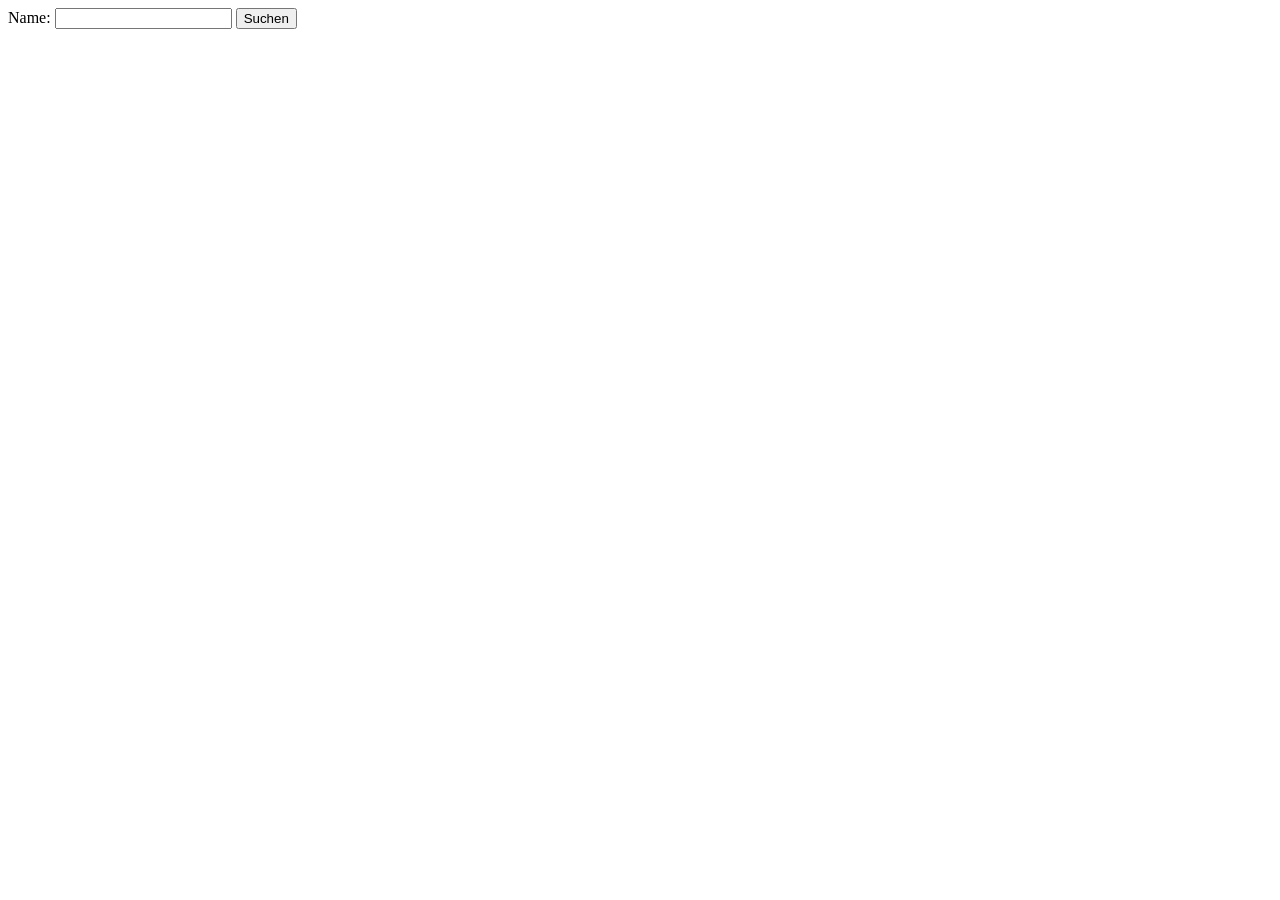
==== index.html @ 45062352 "first commit" ====
<!DOCTYPE html>
<html lang="de">
<head>
    <meta charset="UTF-8">
    <meta name="viewport" content="width=device-width, initial-scale=1.0">
    <title>SHADI & SERHAT</title>
    <script src="./weddingapp/scripts/script.js"></script>
    <link rel="stylesheet" href="./styles/styles.css">
</head>
<body>
    <form id="searchForm">
        <label for="nameInput">Name:</label>
        <input type="text" id="nameInput" name="nameInput" required>
        <button type="submit" onclick="searchGuest()">Suchen</button>
    </form>

    <table id="searchResults" style="display:none;">
        <thead>
            <tr>
                <th>Name</th>
                <th>RSVP Status</th>
                <th>Guest Count</th>
            </tr>
        </thead>
        <tbody>
            <!-- Search results will be inserted here -->
        </tbody>
    </table>
</body>
</html>
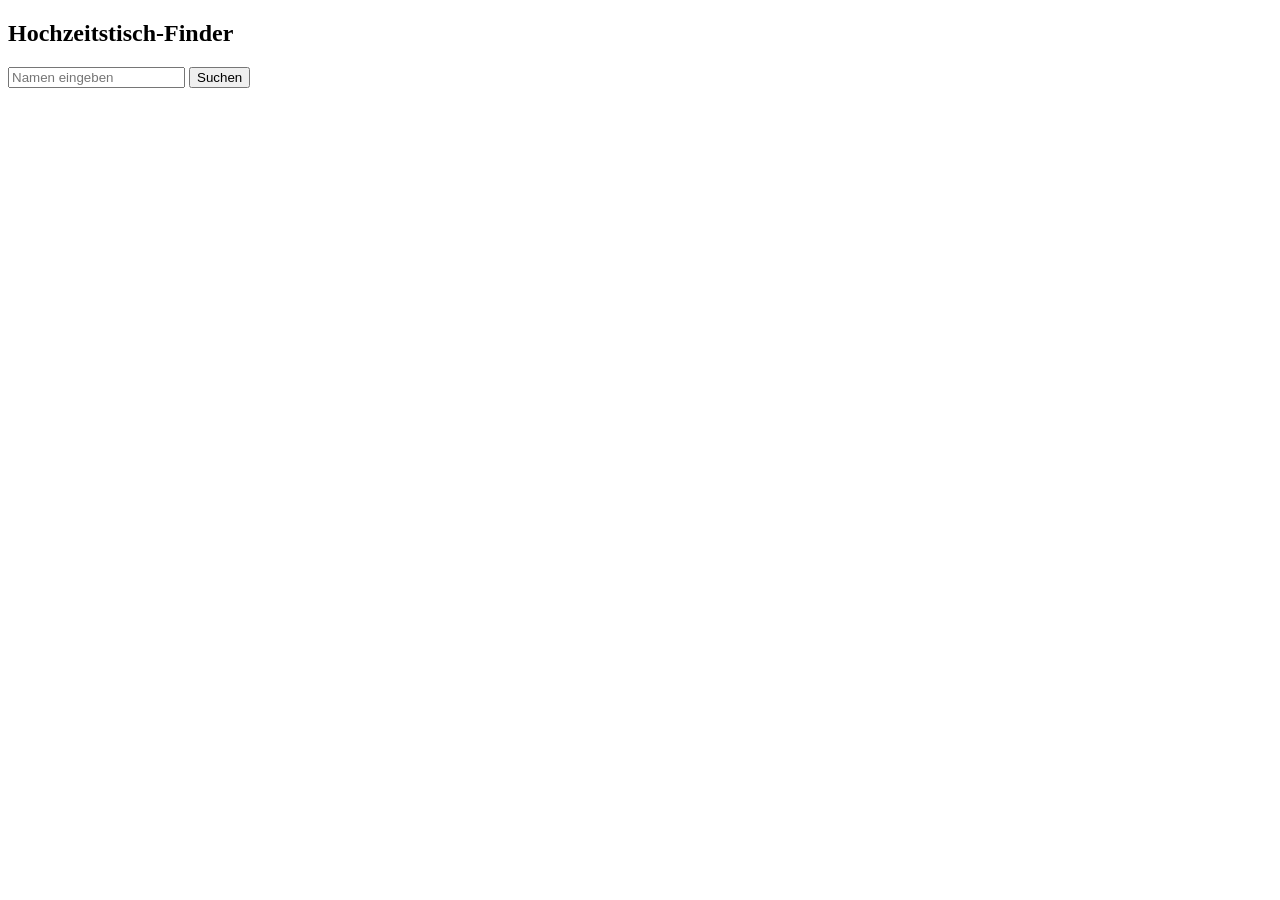
==== commit 01dde482: "try" ====
--- a/index.html
+++ b/index.html
@@ -3,28 +3,12 @@
 <head>
     <meta charset="UTF-8">
     <meta name="viewport" content="width=device-width, initial-scale=1.0">
-    <title>SHADI & SERHAT</title>
-    <script src="./weddingapp/scripts/script.js"></script>
-    <link rel="stylesheet" href="./styles/styles.css">
+    <title>Hochzeitstisch-Finder</title>
 </head>
 <body>
-    <form id="searchForm">
-        <label for="nameInput">Name:</label>
-        <input type="text" id="nameInput" name="nameInput" required>
-        <button type="submit" onclick="searchGuest()">Suchen</button>
-    </form>
-
-    <table id="searchResults" style="display:none;">
-        <thead>
-            <tr>
-                <th>Name</th>
-                <th>RSVP Status</th>
-                <th>Guest Count</th>
-            </tr>
-        </thead>
-        <tbody>
-            <!-- Search results will be inserted here -->
-        </tbody>
-    </table>
+    <h2>Hochzeitstisch-Finder</h2>
+    <input type="text" id="nameInput" placeholder="Namen eingeben">
+    <button onclick="findTable()">Suchen</button>
+    <p id="errorMessage" style="color: red; display: none;"></p>
 </body>
-</html>+</html>
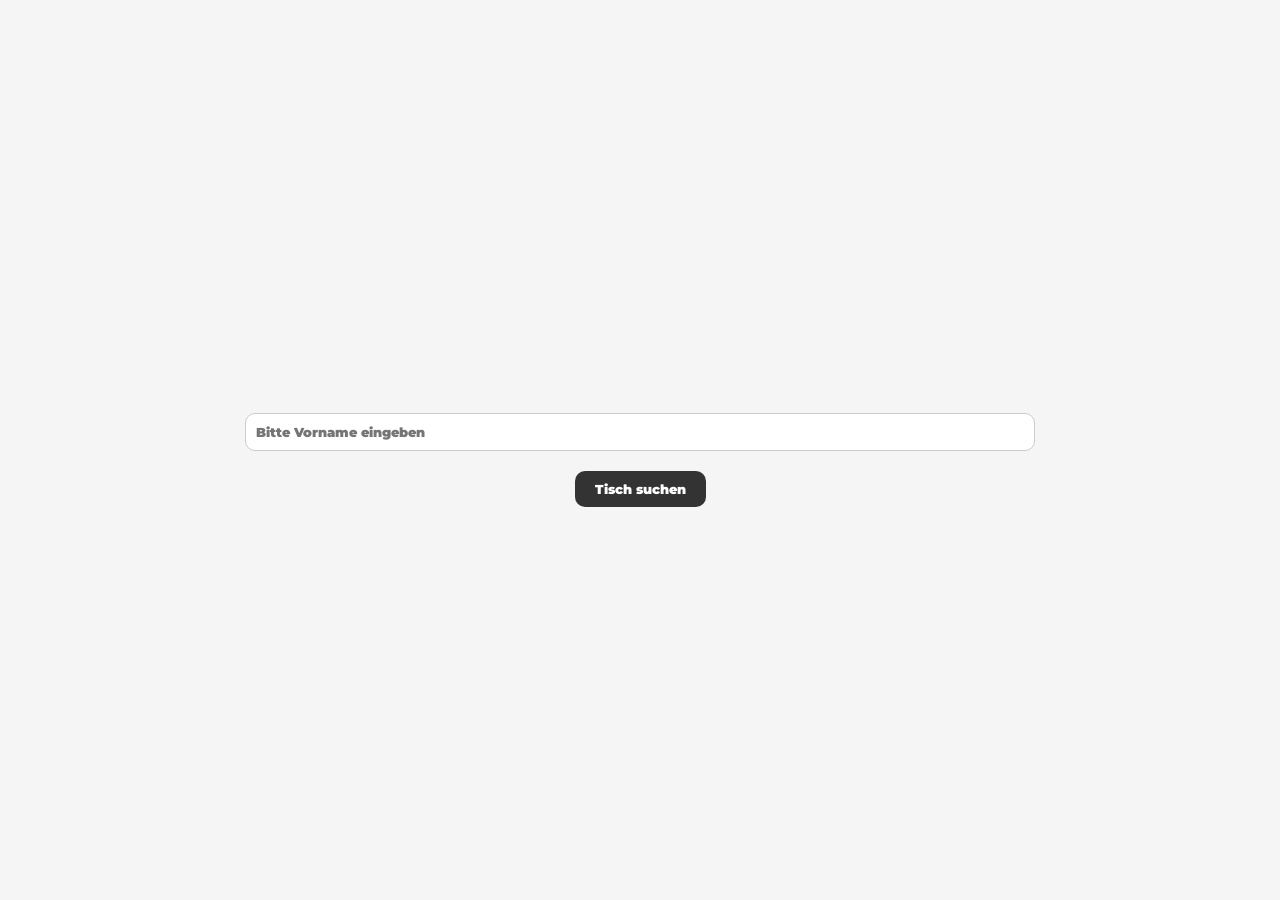
==== commit 82e93709: "update function" ====
--- a/index.html
+++ b/index.html
@@ -4,11 +4,18 @@
     <meta charset="UTF-8">
     <meta name="viewport" content="width=device-width, initial-scale=1.0">
     <title>Hochzeitstisch-Finder</title>
+    <link rel="stylesheet" href="./styles/styles.css">
+    <link rel="preconnect" href="https://fonts.googleapis.com">
+<link rel="preconnect" href="https://fonts.gstatic.com" crossorigin>
+<link href="https://fonts.googleapis.com/css2?family=Allura&family=Montserrat:ital,wght@0,100..900;1,100..900&display=swap" rel="stylesheet">
+
 </head>
 <body>
-    <h2>Hochzeitstisch-Finder</h2>
-    <input type="text" id="nameInput" placeholder="Namen eingeben">
-    <button onclick="findTable()">Suchen</button>
-    <p id="errorMessage" style="color: red; display: none;"></p>
+    <form class="container">
+        <h1 id="ueberSchrift"></h1>
+        <input type="text" id="nameInput" placeholder="Bitte Vorname eingeben" required>
+        <button id="submit">Tisch suchen</button>
+    </form>
 </body>
+<script src="./scripts/script.js" defer></script>
 </html>
--- a/styles/styles.css
+++ b/styles/styles.css
@@ -0,0 +1,58 @@
+* {
+    margin: 0;
+    padding: 0;
+    }
+
+.container h1 {
+    font-family: "Allura", serif;
+    font-weight: 400;
+    font-style: normal;
+    display: flex;
+    justify-content: center;
+    font-size: 80px;
+    padding: 0;
+    margin: 0;
+}
+
+.container {
+    display: flex;
+    justify-content: center;
+    align-items: center;
+    flex-direction: column;
+    height: 100vh;
+    background-color: #f5f5f5;
+    font-family: "Roboto", sans-serif;
+    font-weight: 400;
+    font-style: normal;
+    color: #333;
+    text-align: center;
+    margin: 0;
+    padding: 0;
+    gap: 20px;
+}
+
+.container input {
+    width: 60%;
+    padding: 10px;
+    border: 1px solid #ccc;
+    border-radius: 10px;
+    font-family: 'Montserrat';
+    font-weight: 900;
+    font-style: normal;
+}
+
+.container button {
+    padding: 10px 20px;
+    border: none;
+    border-radius: 10px;
+    background-color: #333;
+    color: #fff;
+    font-family: 'Montserrat';
+    font-weight: 900;
+    font-style: normal;
+    cursor: pointer;
+}
+
+.container button:hover {
+    background-color: #555;
+}
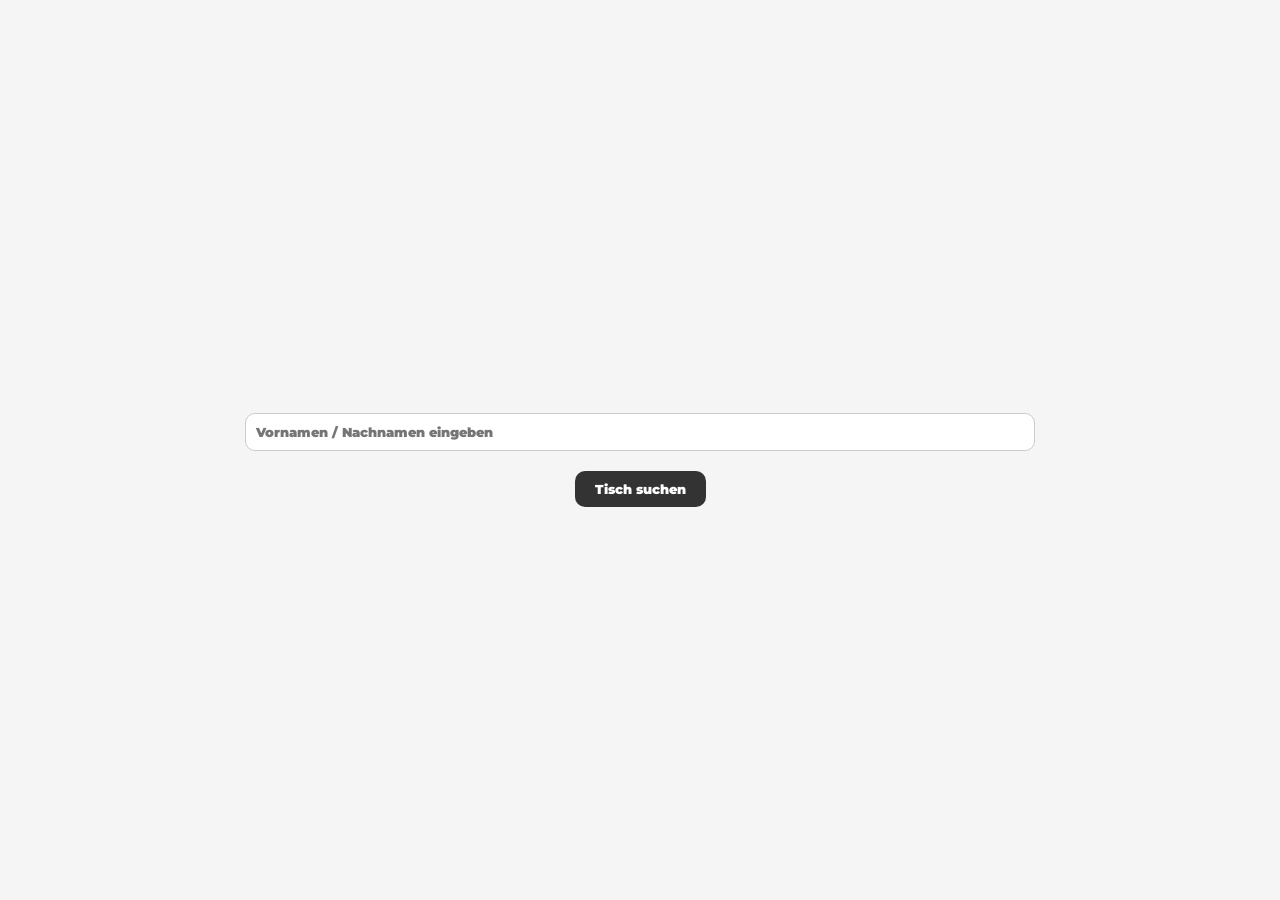
==== commit 3bc6be9b: "Descripton user" ====
--- a/index.html
+++ b/index.html
@@ -13,7 +13,7 @@
 <body>
     <form class="container">
         <h1 id="ueberSchrift"></h1>
-        <input type="text" id="nameInput" placeholder="Bitte Vorname eingeben" required>
+        <input type="text" id="nameInput" placeholder="Vornamen / Nachnamen eingeben" required>
         <button id="submit">Tisch suchen</button>
     </form>
 </body>
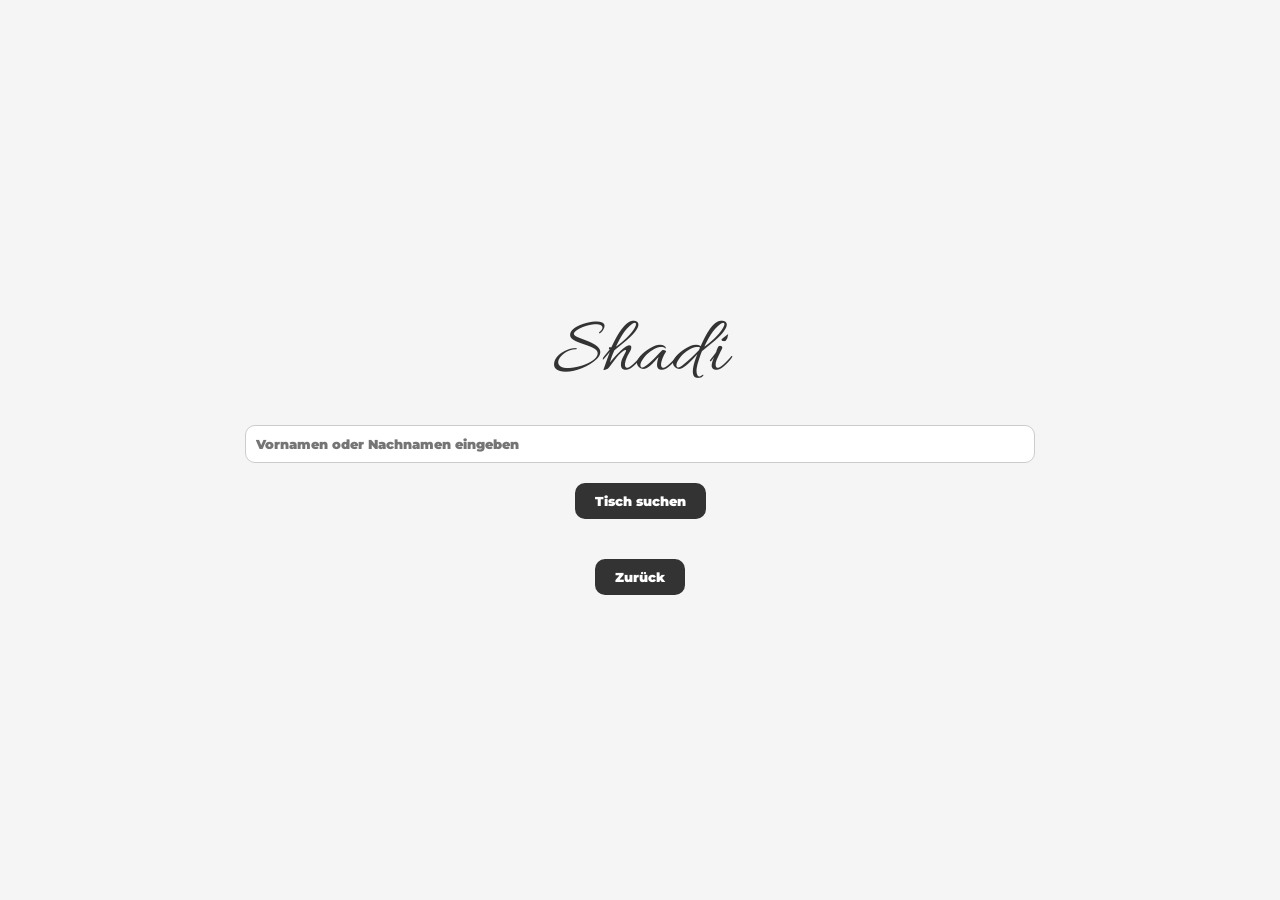
==== commit f4ae9ca6: "update" ====
--- a/index.html
+++ b/index.html
@@ -8,14 +8,15 @@
     <link rel="preconnect" href="https://fonts.googleapis.com">
 <link rel="preconnect" href="https://fonts.gstatic.com" crossorigin>
 <link href="https://fonts.googleapis.com/css2?family=Allura&family=Montserrat:ital,wght@0,100..900;1,100..900&display=swap" rel="stylesheet">
-
+<script src="./scripts/script.js" defer></script>
 </head>
 <body>
-    <form class="container">
-        <h1 id="ueberSchrift"></h1>
-        <input type="text" id="nameInput" placeholder="Vornamen / Nachnamen eingeben" required>
-        <button id="submit">Tisch suchen</button>
-    </form>
+    <div class="container">
+        <div id="names"></div>
+        <input type="text" id="nameInput" placeholder="Vornamen oder Nachnamen eingeben" required>
+        <button id="submit" onclick="findTable()">Tisch suchen</button>
+        <div id="tableResult"></div>
+        <button id="goBack" onclick="goBack()">Zurück</button>
+    </div>
 </body>
-<script src="./scripts/script.js" defer></script>
 </html>
--- a/styles/styles.css
+++ b/styles/styles.css
@@ -3,7 +3,7 @@
     padding: 0;
     }
 
-.container h1 {
+#names {
     font-family: "Allura", serif;
     font-weight: 400;
     font-style: normal;
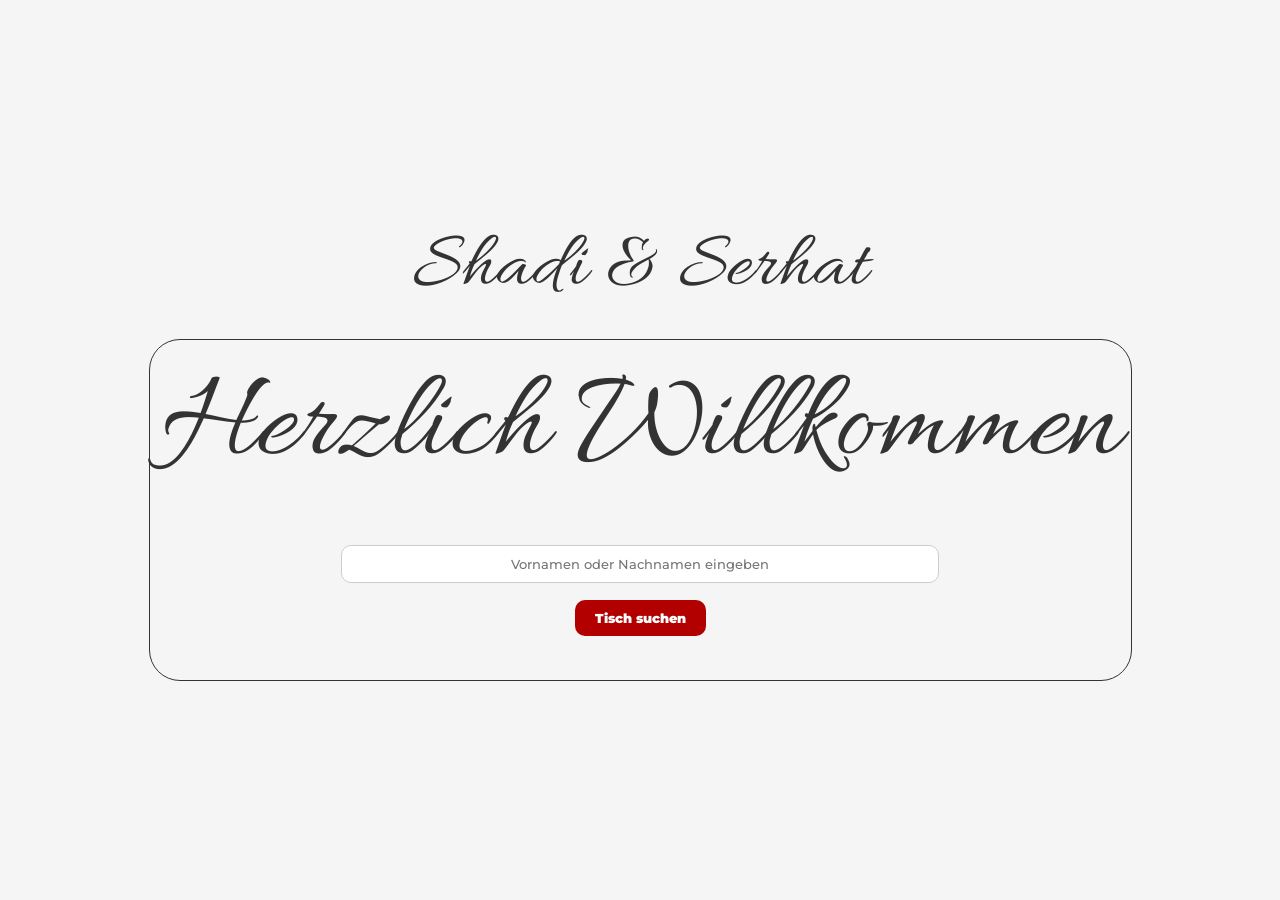
==== commit a4d9f431: "wedding" ====
--- a/index.html
+++ b/index.html
@@ -11,12 +11,59 @@
 <script src="./scripts/script.js" defer></script>
 </head>
 <body>
+
+    <div class="loader-container" id="loader">
+        <div class="hearts">
+          <div class="heart">
+            <svg viewBox="0 0 512 512">
+              <path d="M462.3 62.7c-54.5-46.4-136-38.3-186.4 13.2L256 
+                       96.4l-19.9-20.5c-50.4-51.5-131.8-59.6-186.4-13.2
+                       -62.2 53-66.1 149.8-9.9 207.1l193.5 199.8c3.6 3.7
+                       8.5 5.7 13.7 5.7s10.1-2 13.7-5.7l193.5-199.8c56.2-57.3
+                       52.3-154.1-9.9-207.1z"/>
+            </svg>
+          </div>
+          <div class="heart">
+            <svg viewBox="0 0 512 512">
+              <path d="M462.3 62.7c-54.5-46.4-136-38.3-186.4 13.2L256 
+                       96.4l-19.9-20.5c-50.4-51.5-131.8-59.6-186.4-13.2
+                       -62.2 53-66.1 149.8-9.9 207.1l193.5 199.8c3.6 3.7
+                       8.5 5.7 13.7 5.7s10.1-2 13.7-5.7l193.5-199.8c56.2-57.3
+                       52.3-154.1-9.9-207.1z"/>
+            </svg>
+          </div>
+          <div class="heart">
+            <svg viewBox="0 0 512 512">
+              <path d="M462.3 62.7c-54.5-46.4-136-38.3-186.4 13.2L256 
+                       96.4l-19.9-20.5c-50.4-51.5-131.8-59.6-186.4-13.2
+                       -62.2 53-66.1 149.8-9.9 207.1l193.5 199.8c3.6 3.7
+                       8.5 5.7 13.7 5.7s10.1-2 13.7-5.7l193.5-199.8c56.2-57.3
+                       52.3-154.1-9.9-207.1z"/>
+            </svg>
+          </div>
+          <div class="heart">
+            <svg viewBox="0 0 512 512">
+              <path d="M462.3 62.7c-54.5-46.4-136-38.3-186.4 13.2L256 
+                       96.4l-19.9-20.5c-50.4-51.5-131.8-59.6-186.4-13.2
+                       -62.2 53-66.1 149.8-9.9 207.1l193.5 199.8c3.6 3.7
+                       8.5 5.7 13.7 5.7s10.1-2 13.7-5.7l193.5-199.8c56.2-57.3
+                       52.3-154.1-9.9-207.1z"/>
+            </svg>
+          </div>
+        </div>
+      </div>
+    
     <div class="container">
-        <div id="names"></div>
+        <div id="names">Shadi & Serhat</div>
+        <div class="content">
+        <h1 class="ueberschrift" id="ueberschrift">Herzlich Willkommen</h1>
         <input type="text" id="nameInput" placeholder="Vornamen oder Nachnamen eingeben" required>
         <button id="submit" onclick="findTable()">Tisch suchen</button>
+        <div class="resultshow" id="resultshow">
+        </div>
         <div id="tableResult"></div>
         <button id="goBack" onclick="goBack()">Zurück</button>
     </div>
+    </div>
 </body>
 </html>
--- a/styles/styles.css
+++ b/styles/styles.css
@@ -11,6 +11,29 @@
     justify-content: center;
     font-size: 80px;
     padding: 0;
+    margin: 0;
+}
+
+.content {
+    gap: 17px;
+    display: flex;
+    justify-content: center;
+    align-items: center;
+    flex-direction: column;
+    padding: 10px;
+    border: 1px solid;
+    border-radius: 31px;
+}
+
+
+.ueberschrift {
+    font-family: "Allura", serif;
+    font-weight: 400;
+    font-style: normal;
+    display: flex;
+    justify-content: center;
+    font-size: 10vw;
+    padding: 0px 0 18px 0;
     margin: 0;
 }
 
@@ -29,6 +52,7 @@
     margin: 0;
     padding: 0;
     gap: 20px;
+    background-image: url("https://images.unsplash.com/photo-1612838320303-4b3b3b3b3b3b");
 }
 
 .container input {
@@ -37,15 +61,17 @@
     border: 1px solid #ccc;
     border-radius: 10px;
     font-family: 'Montserrat';
-    font-weight: 900;
+    font-weight: 500;
     font-style: normal;
+    font-size: 13px;
+    text-align: center;
 }
 
 .container button {
     padding: 10px 20px;
     border: none;
     border-radius: 10px;
-    background-color: #333;
+    background-color: #b20000;
     color: #fff;
     font-family: 'Montserrat';
     font-weight: 900;
@@ -54,5 +80,65 @@
 }
 
 .container button:hover {
-    background-color: #555;
-}+    background-color: #cc0000;
+}
+
+#goBack {
+    display: none;
+}
+
+.resultshow{
+    display: flex;
+    justify-content: center;
+    align-items: center;
+    flex-direction: column;
+    gap: 20px;
+}
+
+.loader-container {
+    position: fixed;
+    top: 0; left: 0;
+    width: 100vw; 
+    height: 100vh;
+    display: flex;
+    justify-content: center;
+    align-items: center;
+    background-color: #f9f9f9;
+    z-index: 9999; /* Ganz nach vorne legen */
+  }
+  
+  /* Container für die vier Herzen */
+  .hearts {
+    display: flex;
+    gap: 15px; /* Abstand zwischen den Herzen */
+  }
+
+  /* Jedes Herz ist ein SVG, das skaliert */
+  .heart {
+    width: 50px;
+    height: 50px;
+    animation: scaleBeat 1s infinite ease-in-out;
+    /* Falls du alle Herzen gleichzeitig pulsieren lassen möchtest,
+       entferne einfach die nth-child-Delays unten. */
+  }
+
+  /* Herz-Farbe über das path-Fill steuern */
+  .heart svg path {
+    fill: #e63946; 
+  }
+
+  /* Animations-Verzögerungen für einen "Wellen"-Effekt */
+  .heart:nth-child(1) { animation-delay: 0s; }
+  .heart:nth-child(2) { animation-delay: 0.2s; }
+  .heart:nth-child(3) { animation-delay: 0.4s; }
+  .heart:nth-child(4) { animation-delay: 0.6s; }
+
+  /* Keyframes für das Pulsieren (keine Rotation) */
+  @keyframes scaleBeat {
+    0%, 100% {
+      transform: scale(1);
+    }
+    50% {
+      transform: scale(1.2);
+    }
+  }
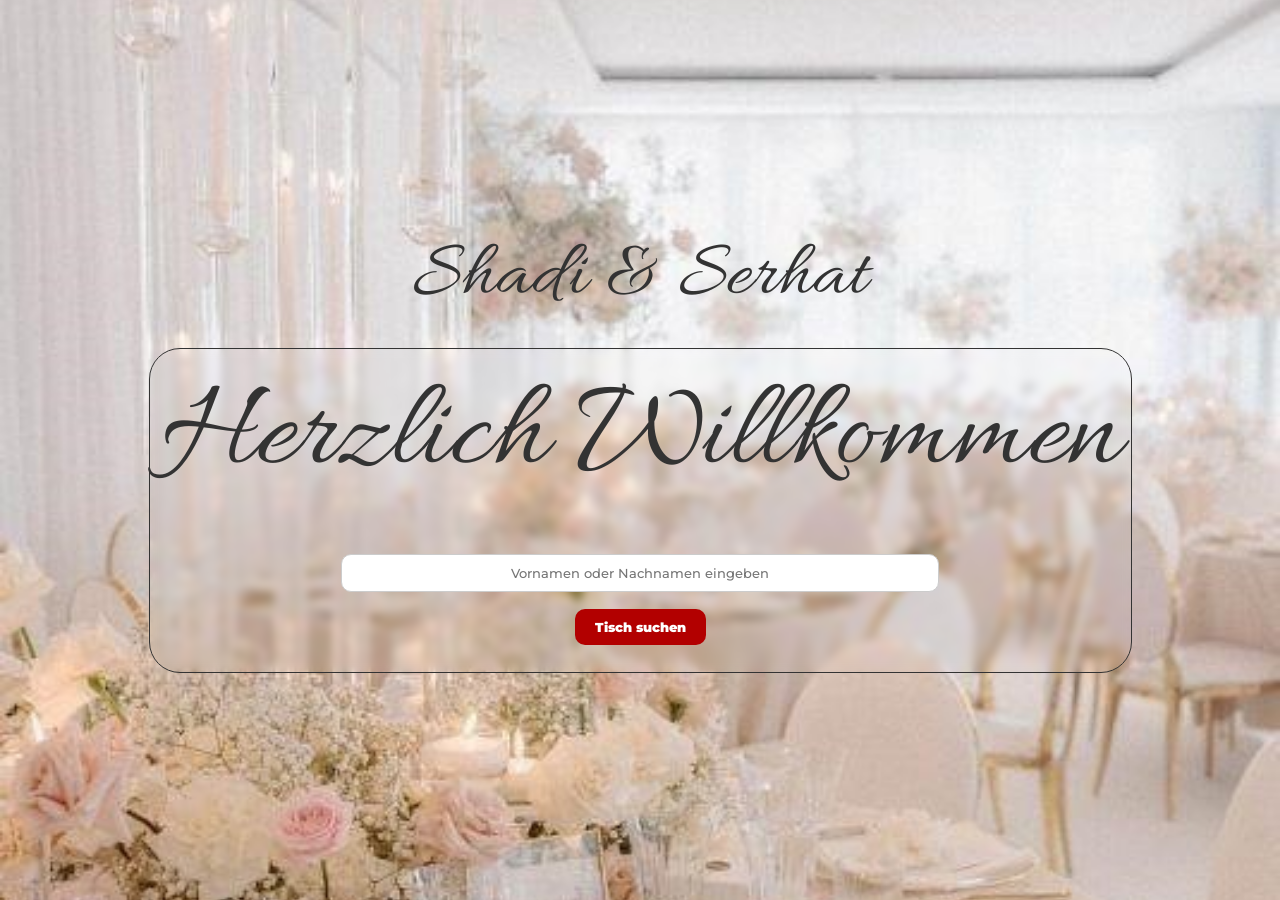
==== commit ea474e8b: "pictures" ====
--- a/index.html
+++ b/index.html
@@ -1,69 +1,76 @@
 <!DOCTYPE html>
 <html lang="de">
 <head>
-    <meta charset="UTF-8">
-    <meta name="viewport" content="width=device-width, initial-scale=1.0">
-    <title>Hochzeitstisch-Finder</title>
-    <link rel="stylesheet" href="./styles/styles.css">
-    <link rel="preconnect" href="https://fonts.googleapis.com">
-<link rel="preconnect" href="https://fonts.gstatic.com" crossorigin>
-<link href="https://fonts.googleapis.com/css2?family=Allura&family=Montserrat:ital,wght@0,100..900;1,100..900&display=swap" rel="stylesheet">
-<script src="./scripts/script.js" defer></script>
+  <meta charset="UTF-8">
+  <meta name="viewport" content="width=device-width, initial-scale=1.0">
+  <title>Hochzeitstisch-Finder</title>
+  <link rel="stylesheet" href="./styles/styles.css">
+  <link rel="preconnect" href="https://fonts.googleapis.com">
+  <link rel="preconnect" href="https://fonts.gstatic.com" crossorigin>
+  <link 
+    href="https://fonts.googleapis.com/css2?family=Allura&family=Montserrat:wght@100..900&display=swap" 
+    rel="stylesheet"
+  >
+  <script src="./scripts/script.js" defer></script>
 </head>
 <body>
+  <!-- Seiten-Preloader (Vollbild) -->
+  <div class="page-loader-container" id="pageLoader">
+    <div class="hearts">
+      <div class="heart">
+        <svg viewBox="0 0 512 512">
+          <path d="M462.3 62.7c-54.5-46.4-136-38.3-186.4 13.2L256 
+                   96.4l-19.9-20.5c-50.4-51.5-131.8-59.6-186.4-13.2
+                   -62.2 53-66.1 149.8-9.9 207.1l193.5 199.8c3.6 3.7
+                   8.5 5.7 13.7 5.7s10.1-2 13.7-5.7l193.5-199.8c56.2-57.3
+                   52.3-154.1-9.9-207.1z"/>
+        </svg>
+      </div>
+      <div class="heart">
+        <svg viewBox="0 0 512 512">
+          <path d="M462.3 62.7c-54.5-46.4-136-38.3-186.4 13.2L256 
+                   96.4l-19.9-20.5c-50.4-51.5-131.8-59.6-186.4-13.2
+                   -62.2 53-66.1 149.8-9.9 207.1l193.5 199.8c3.6 3.7
+                   8.5 5.7 13.7 5.7s10.1-2 13.7-5.7l193.5-199.8c56.2-57.3
+                   52.3-154.1-9.9-207.1z"/>
+        </svg>
+      </div>
+      <div class="heart">
+        <svg viewBox="0 0 512 512">
+          <path d="M462.3 62.7c-54.5-46.4-136-38.3-186.4 13.2L256 
+                   96.4l-19.9-20.5c-50.4-51.5-131.8-59.6-186.4-13.2
+                   -62.2 53-66.1 149.8-9.9 207.1l193.5 199.8c3.6 3.7
+                   8.5 5.7 13.7 5.7s10.1-2 13.7-5.7l193.5-199.8c56.2-57.3
+                   52.3-154.1-9.9-207.1z"/>
+        </svg>
+      </div>
+      <div class="heart">
+        <svg viewBox="0 0 512 512">
+          <path d="M462.3 62.7c-54.5-46.4-136-38.3-186.4 13.2L256 
+                   96.4l-19.9-20.5c-50.4-51.5-131.8-59.6-186.4-13.2
+                   -62.2 53-66.1 149.8-9.9 207.1l193.5 199.8c3.6 3.7
+                   8.5 5.7 13.7 5.7s10.1-2 13.7-5.7l193.5-199.8c56.2-57.3
+                   52.3-154.1-9.9-207.1z"/>
+        </svg>
+      </div>
+    </div>
+  </div>
 
-    <div class="loader-container" id="loader">
-        <div class="hearts">
-          <div class="heart">
-            <svg viewBox="0 0 512 512">
-              <path d="M462.3 62.7c-54.5-46.4-136-38.3-186.4 13.2L256 
-                       96.4l-19.9-20.5c-50.4-51.5-131.8-59.6-186.4-13.2
-                       -62.2 53-66.1 149.8-9.9 207.1l193.5 199.8c3.6 3.7
-                       8.5 5.7 13.7 5.7s10.1-2 13.7-5.7l193.5-199.8c56.2-57.3
-                       52.3-154.1-9.9-207.1z"/>
-            </svg>
-          </div>
-          <div class="heart">
-            <svg viewBox="0 0 512 512">
-              <path d="M462.3 62.7c-54.5-46.4-136-38.3-186.4 13.2L256 
-                       96.4l-19.9-20.5c-50.4-51.5-131.8-59.6-186.4-13.2
-                       -62.2 53-66.1 149.8-9.9 207.1l193.5 199.8c3.6 3.7
-                       8.5 5.7 13.7 5.7s10.1-2 13.7-5.7l193.5-199.8c56.2-57.3
-                       52.3-154.1-9.9-207.1z"/>
-            </svg>
-          </div>
-          <div class="heart">
-            <svg viewBox="0 0 512 512">
-              <path d="M462.3 62.7c-54.5-46.4-136-38.3-186.4 13.2L256 
-                       96.4l-19.9-20.5c-50.4-51.5-131.8-59.6-186.4-13.2
-                       -62.2 53-66.1 149.8-9.9 207.1l193.5 199.8c3.6 3.7
-                       8.5 5.7 13.7 5.7s10.1-2 13.7-5.7l193.5-199.8c56.2-57.3
-                       52.3-154.1-9.9-207.1z"/>
-            </svg>
-          </div>
-          <div class="heart">
-            <svg viewBox="0 0 512 512">
-              <path d="M462.3 62.7c-54.5-46.4-136-38.3-186.4 13.2L256 
-                       96.4l-19.9-20.5c-50.4-51.5-131.8-59.6-186.4-13.2
-                       -62.2 53-66.1 149.8-9.9 207.1l193.5 199.8c3.6 3.7
-                       8.5 5.7 13.7 5.7s10.1-2 13.7-5.7l193.5-199.8c56.2-57.3
-                       52.3-154.1-9.9-207.1z"/>
-            </svg>
-          </div>
-        </div>
-      </div>
-    
+  <section class="background" id="background">
     <div class="container">
-        <div id="names">Shadi & Serhat</div>
-        <div class="content">
+      <div id="names">Shadi & Serhat</div>
+      <div class="content">
         <h1 class="ueberschrift" id="ueberschrift">Herzlich Willkommen</h1>
         <input type="text" id="nameInput" placeholder="Vornamen oder Nachnamen eingeben" required>
         <button id="submit" onclick="findTable()">Tisch suchen</button>
-        <div class="resultshow" id="resultshow">
-        </div>
+
+        <!-- Der Bereich, in dem das Such-Ergebnis angezeigt wird -->
         <div id="tableResult"></div>
+
+        <!-- Zurück-Button -->
         <button id="goBack" onclick="goBack()">Zurück</button>
+      </div>
     </div>
-    </div>
+  </section>
 </body>
 </html>
--- a/styles/styles.css
+++ b/styles/styles.css
@@ -23,6 +23,7 @@
     padding: 10px;
     border: 1px solid;
     border-radius: 31px;
+    backdrop-filter: blur(4px);
 }
 
 
@@ -43,7 +44,6 @@
     align-items: center;
     flex-direction: column;
     height: 100vh;
-    background-color: #f5f5f5;
     font-family: "Roboto", sans-serif;
     font-weight: 400;
     font-style: normal;
@@ -52,9 +52,7 @@
     margin: 0;
     padding: 0;
     gap: 20px;
-    background-image: url("https://images.unsplash.com/photo-1612838320303-4b3b3b3b3b3b");
 }
-
 .container input {
     width: 60%;
     padding: 10px;
@@ -104,7 +102,7 @@
     justify-content: center;
     align-items: center;
     background-color: #f9f9f9;
-    z-index: 9999; /* Ganz nach vorne legen */
+    z-index: 9999999999; /* Ganz nach vorne legen */
   }
   
   /* Container für die vier Herzen */
@@ -133,6 +131,20 @@
   .heart:nth-child(3) { animation-delay: 0.4s; }
   .heart:nth-child(4) { animation-delay: 0.6s; }
 
+  .background {
+    background-image: url('../assets/picture.jpeg');
+    position: fixed;
+    top: 0;
+    left: 0;
+    width: 100%;
+    height: 100vh;
+    z-index: -1;
+    background-size: cover;
+    background-position: center;
+    background-repeat: no-repeat;
+  }
+
+
   /* Keyframes für das Pulsieren (keine Rotation) */
   @keyframes scaleBeat {
     0%, 100% {
@@ -141,4 +153,18 @@
     50% {
       transform: scale(1.2);
     }
-  }+  }
+  
+  .page-loader-container,   .search-loader-container {
+    position: fixed;
+    top: 0; 
+    left: 0;
+    width: 100vw;
+    height: 100vh;
+    background-color: #f9f9f9;
+    z-index: 9999999999; 
+    display: flex;
+    justify-content: center;
+    align-items: center;
+  }
+  
